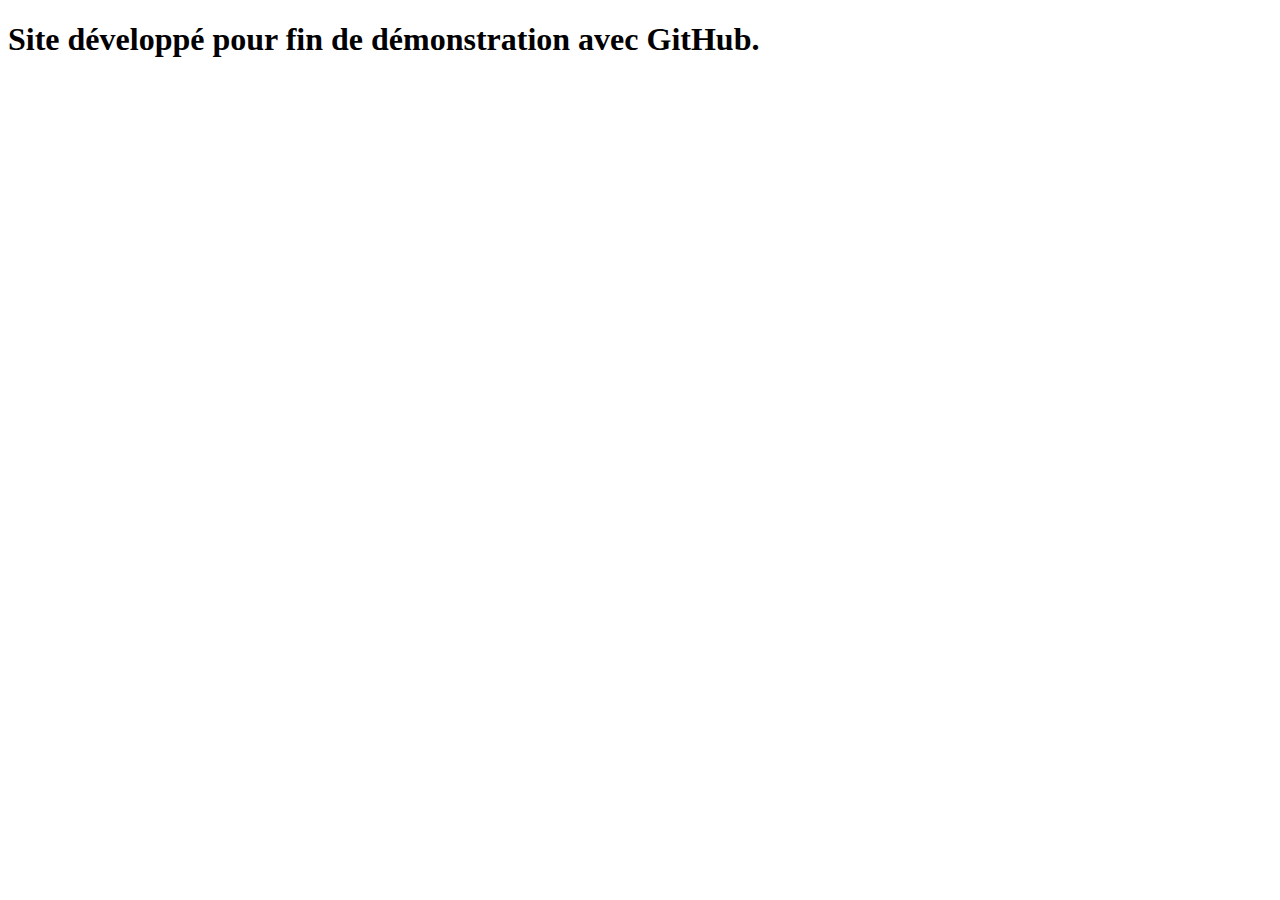
==== index.html @ 6b82c9e0 "Sauvegarde des fuchiers index.html et style.css" ====
<!DOCTYPE html>
<html lang="en">
<head>
    <meta charset="UTF-8">
    <meta name="viewport" content="width=device-width, initial-scale=1.0">
    <title>Document</title>
</head>
<body>
    <h1>Site développé pour fin de démonstration avec GitHub.</h1>
</body>
</html>
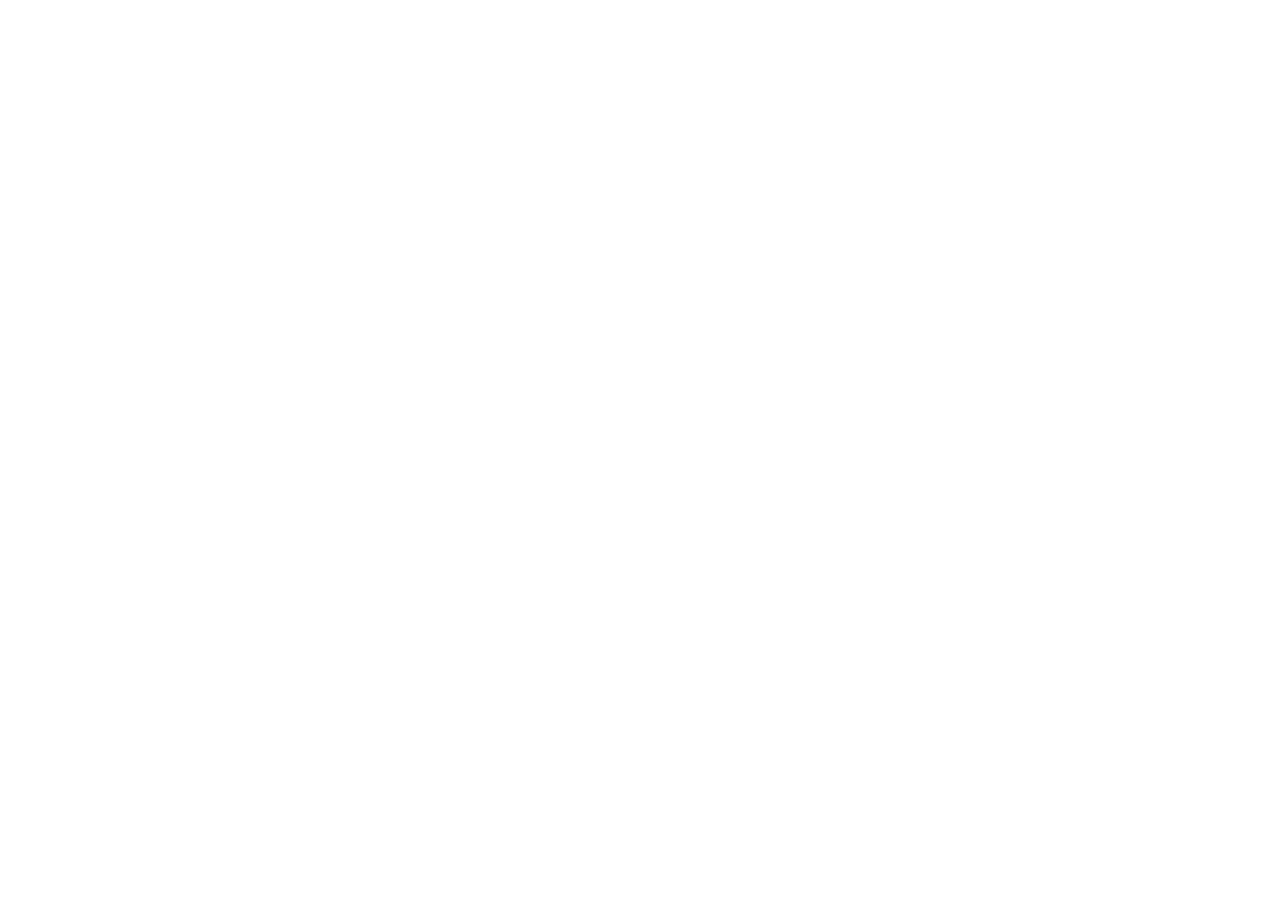
==== commit e38c96ca: "Enregistrement de mon travail" ====
--- a/index.html
+++ b/index.html
@@ -6,6 +6,6 @@
     <title>Document</title>
 </head>
 <body>
-    <h1>Site développé pour fin de démonstration avec GitHub.</h1>
+    <script src="script.js"></script>
 </body>
 </html>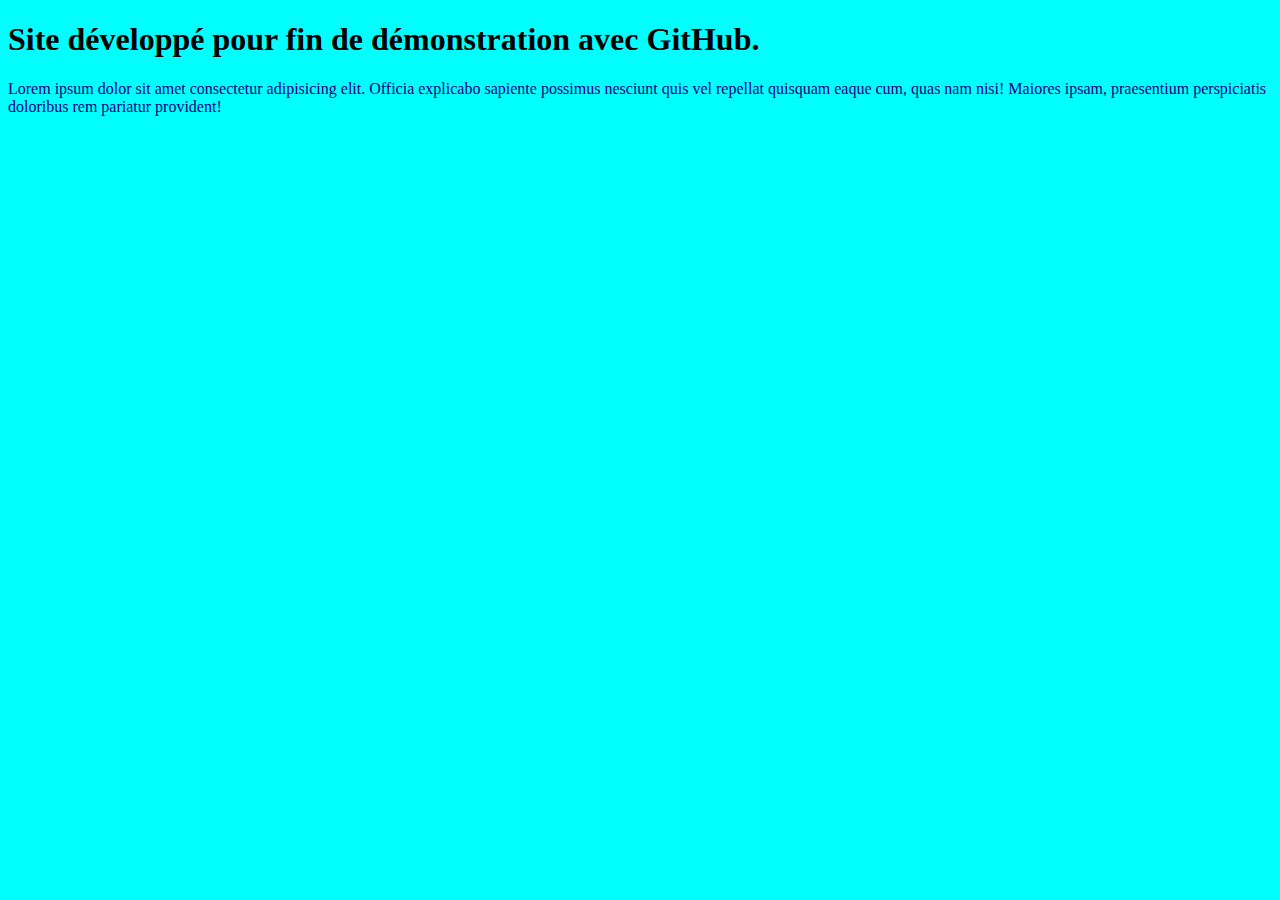
==== commit 609c0ac0: "Ajout de modification" ====
--- a/index.html
+++ b/index.html
@@ -4,8 +4,10 @@
     <meta charset="UTF-8">
     <meta name="viewport" content="width=device-width, initial-scale=1.0">
     <title>Document</title>
+    <link rel="stylesheet" href="style.css">
 </head>
 <body>
-    <script src="script.js"></script>
+    <h1>Site développé pour fin de démonstration avec GitHub.</h1>
+    <p>Lorem ipsum dolor sit amet consectetur adipisicing elit. Officia explicabo sapiente possimus nesciunt quis vel repellat quisquam eaque cum, quas nam nisi! Maiores ipsam, praesentium perspiciatis doloribus rem pariatur provident!</p>
 </body>
 </html>--- a/style.css
+++ b/style.css
@@ -0,0 +1,6 @@
+body{
+    background-color: aqua;
+}
+p {
+    color: navy;
+}